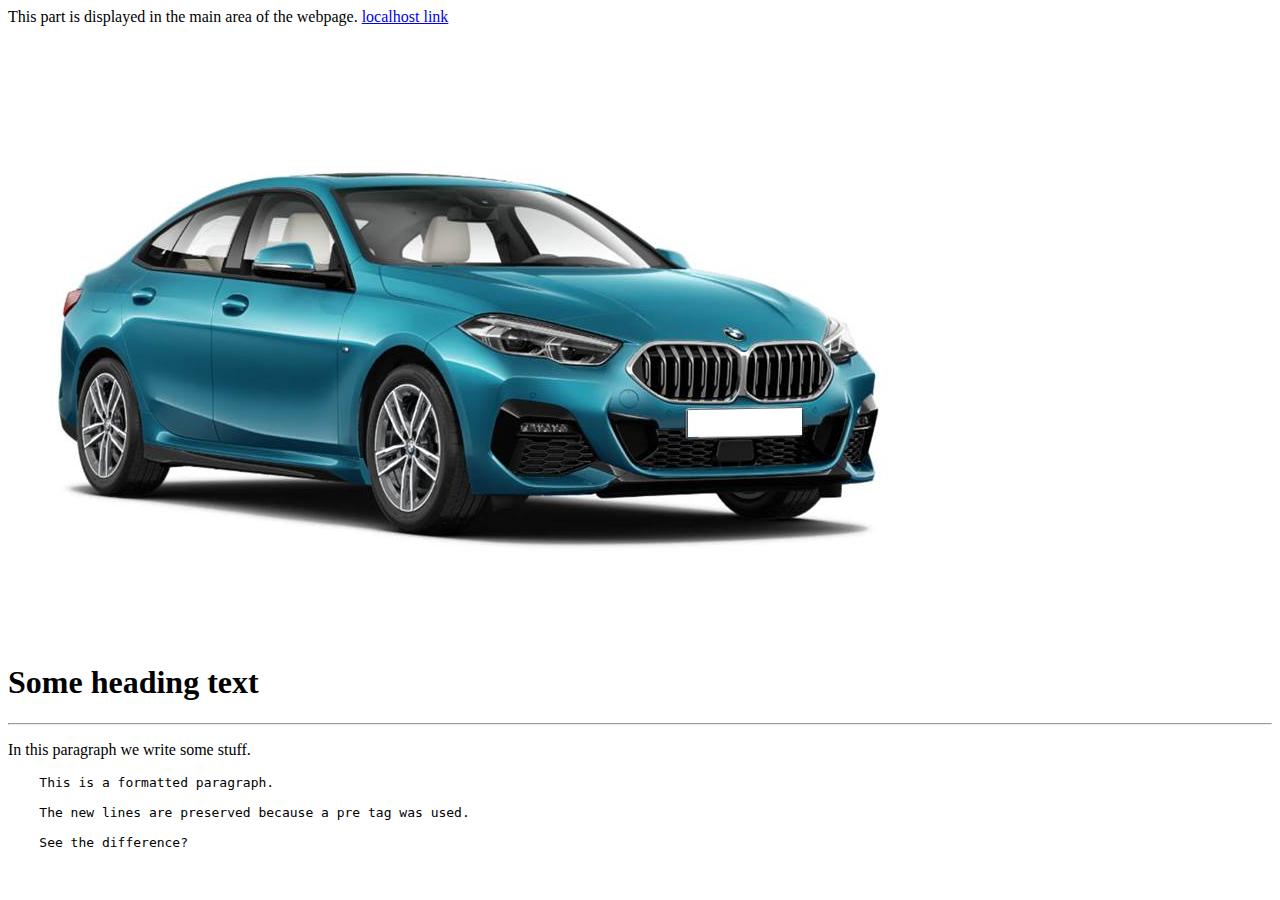
==== HTMLJSWEBGL/index.html @ 61a991d7 "- starting folder for html/js/webgl" ====
<!DOCTYPE html>
<html lang="en">

<head>
    <meta charset="UTF-8">
    <title>Title - displayed in the browser top</title>
</head>


<!-- p:paragraph, [h1 - h6] headings , br: line break -->
<body>

This part is displayed in the main area of the webpage.

<!-- a : hyperlink, href: attribute for actual url-->
<a href="http://localhost:8080"> localhost link</a>


<!--img: to insert an image, uses the src attribute, can be absolute path, relative path or url -->
<!-- height and width can also be specified, all as strings -->
<img src="BMW-2-Series-Gran-Coupe-271220221147.jpg" alt="Loading is slow..." height="613" width="923">

<h1> Some heading text </h1>
<hr>  <!-- A horizontal line -->
<p title="Here is paragraph title - appears as tooltip">
    In this paragraph we write some stuff.
</p>

<!-- HTML be default removes all empty spaces and new lines when displaying text. If the formatting spaces and new lines are to be saved, use <pre> </pre> >-->
<pre>
    This is a formatted paragraph.

    The new lines are preserved because a pre tag was used.

    See the difference?
</pre>

</body>

</html>
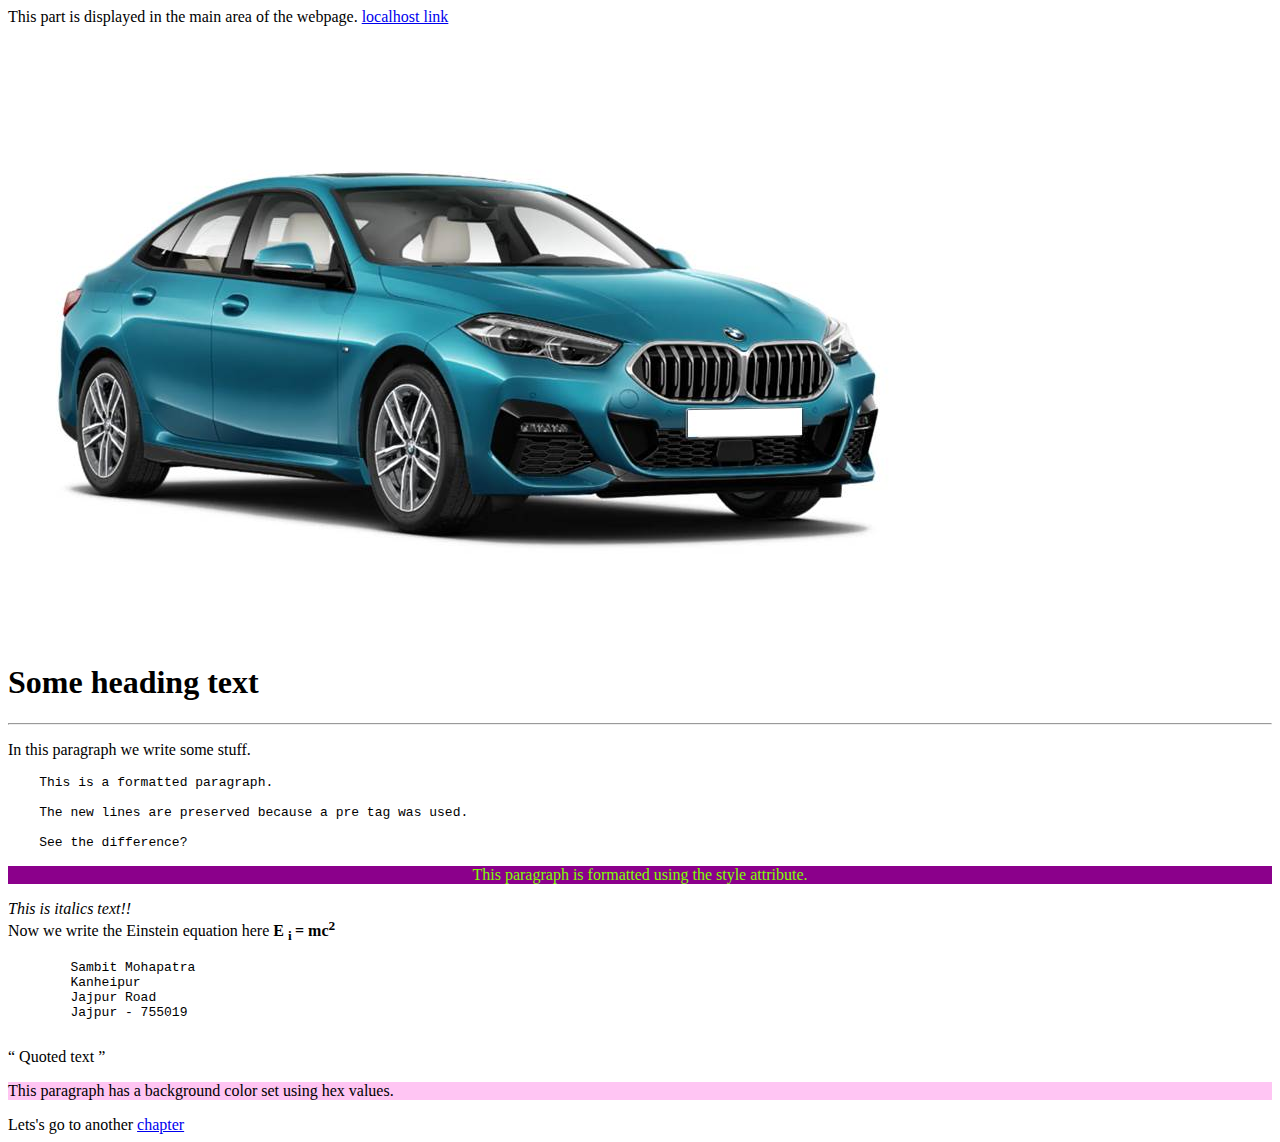
==== commit ac15b6e2: "- learning" ====
--- a/HTMLJSWEBGL/index.html
+++ b/HTMLJSWEBGL/index.html
@@ -35,6 +35,39 @@
     See the difference?
 </pre>
 
+<!-- Each tag has a style attribute that can control color, font, font-family etc. -->
+<p style="background-color: darkmagenta; color: chartreuse; font-family: SansSerif; font: italic; text-align: center">
+
+    This paragraph is formatted using the style attribute.
+
+</p>
+
+<p>
+    <i> This is italics text!! </i><br>
+    Now we write the Einstein equation here
+
+<!--    Elements can be nested -->
+    <b>
+        E <sub> i </sub> = mc<sup>2</sup>
+    </b>
+</p>
+
+<p style="color: red; font-family: SansSerif; text-align: center; font: italic" I am wrtiting my address here!</p>
+    <pre>
+        Sambit Mohapatra
+        Kanheipur
+        Jajpur Road
+        Jajpur - 755019
+    </pre>
+
+<q> Quoted text </q>
+
+<p style="background-color: #ffc5f3">
+    This paragraph has a background color set using hex values.
+</p>
+
+Lets's go to another <a href="learncss.html"> chapter </a>
+
 </body>
 
 </html>